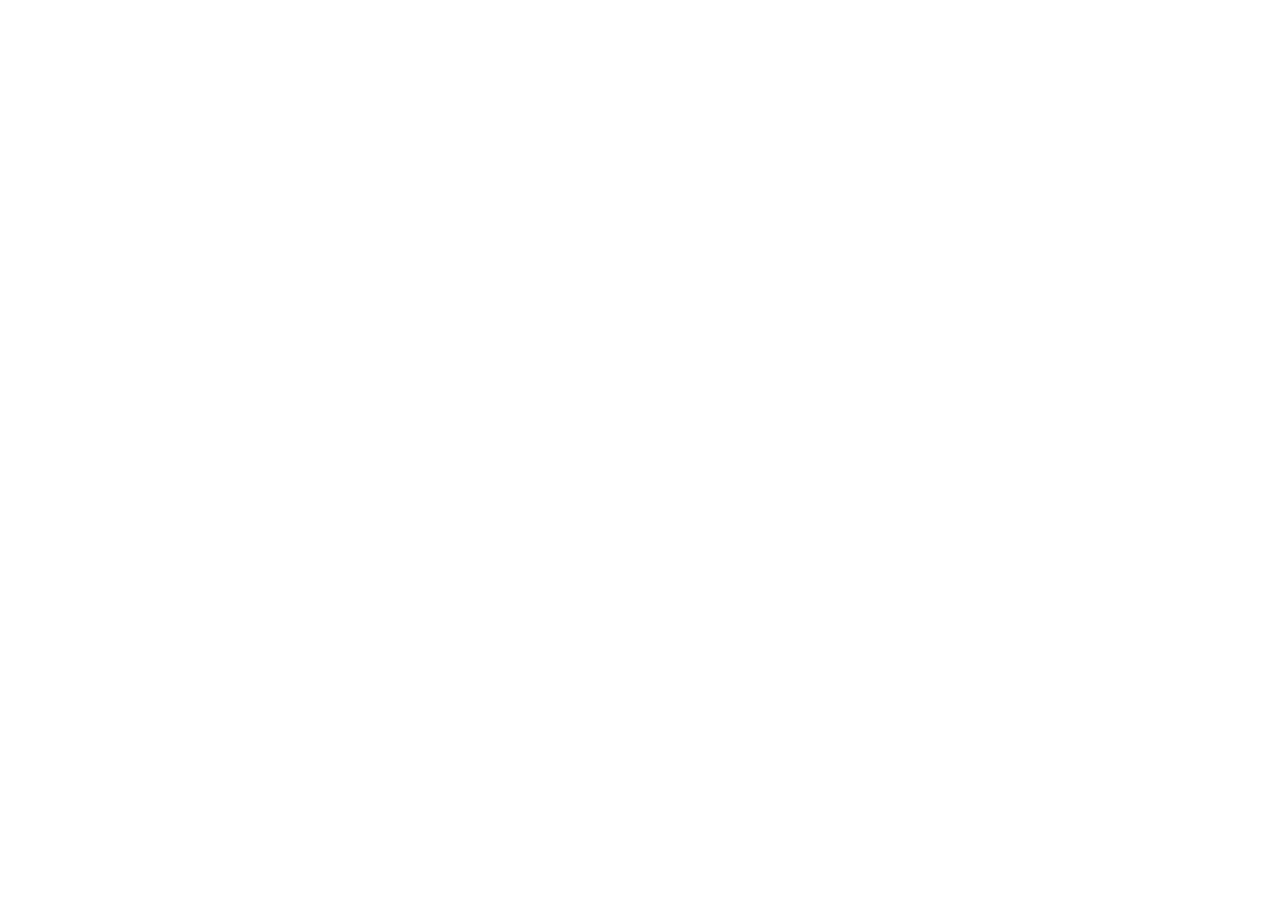
==== pages/GrilledGarlicShrimps.html @ a385f6ef "Completed garlic grilled shrimps and added css for border radius of the image" ====
<!DOCTYPE html>
<html lang="en">
    <head>
        <meta charset="UTF-8">
        <title>Recipes</title>
        <link rel="stylesheet" href="styles/pages.css">
    </head>
    <body>
       

    </body>
</html>
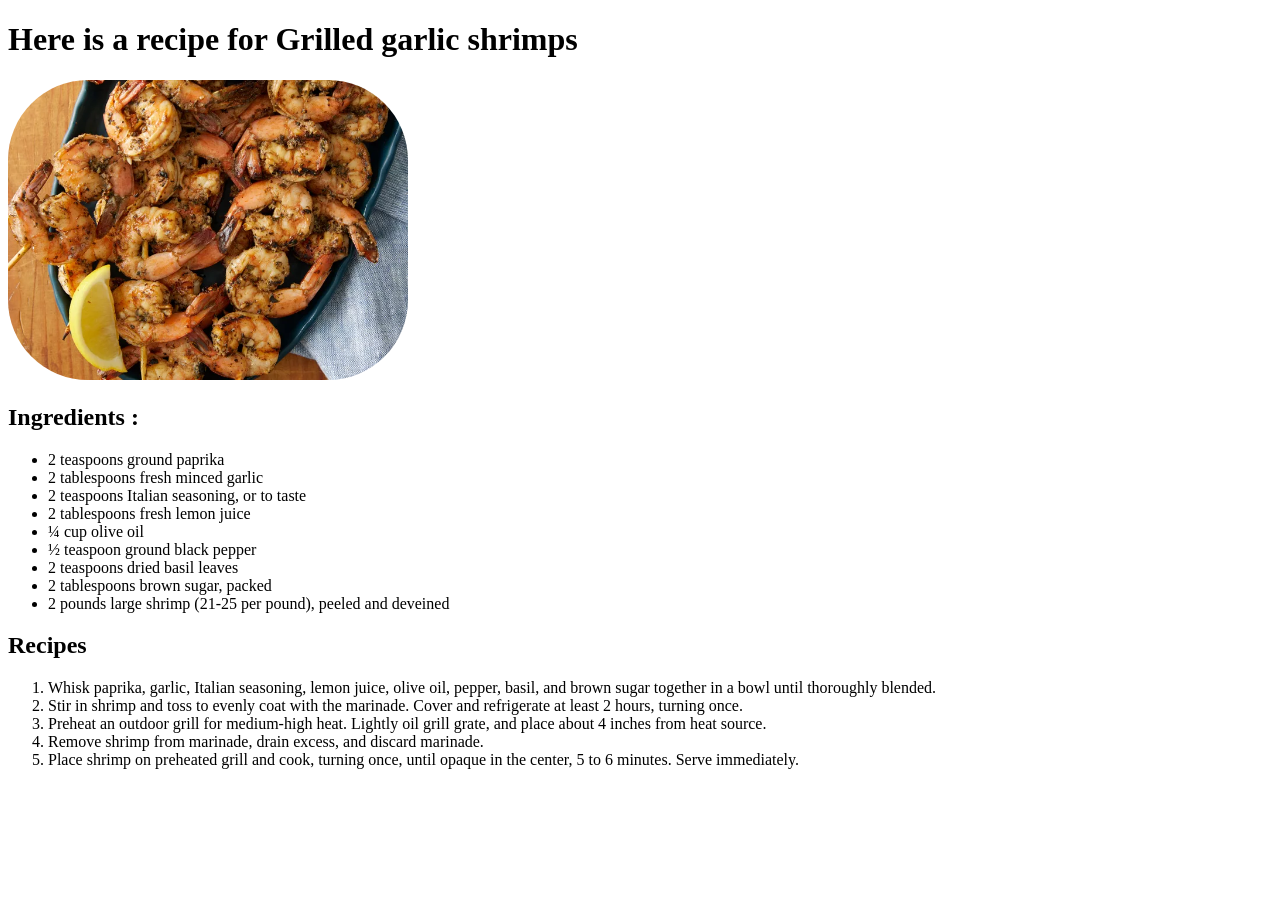
==== commit 7cf883c8: "completed the project" ====
--- a/pages/GrilledGarlicShrimps.html
+++ b/pages/GrilledGarlicShrimps.html
@@ -1,12 +1,41 @@
 <!DOCTYPE html>
 <html lang="en">
-    <head>
-        <meta charset="UTF-8">
-        <title>Recipes</title>
-        <link rel="stylesheet" href="styles/pages.css">
-    </head>
-    <body>
-       
 
-    </body>
+<head>
+    <meta charset="UTF-8">
+    <title>GarlicShrimps</title>
+    <link rel="stylesheet" href="../styles/pages.css">
+</head>
+
+<body>
+    <div class="Header">
+        <h1>Here is a recipe for Grilled garlic shrimps</h1>
+    </div>
+    <div class="ImageContainer">
+        <img src="../images/GrilledGarlicShrimp.webp" width="400">
+    </div>
+    <div class="RecipeContainer">
+        <h2>Ingredients :</h2>
+        <ul>
+            <li>2 teaspoons ground paprika</li>
+            <li>2 tablespoons fresh minced garlic</li>
+            <li>2 teaspoons Italian seasoning, or to taste</li>
+            <li>2 tablespoons fresh lemon juice</li>
+            <li>¼ cup olive oil</li>
+            <li>½ teaspoon ground black pepper</li>
+            <li>2 teaspoons dried basil leaves</li>
+            <li>2 tablespoons brown sugar, packed</li>
+            <li>2 pounds large shrimp (21-25 per pound), peeled and deveined</li>
+        </ul>
+        <h2>Recipes</h2>
+        <ol>
+            <li>Whisk paprika, garlic, Italian seasoning, lemon juice, olive oil, pepper, basil, and brown sugar together in a bowl until thoroughly blended.</li>
+            <li>Stir in shrimp and toss to evenly coat with the marinade. Cover and refrigerate at least 2 hours, turning once.</li>
+            <li>Preheat an outdoor grill for medium-high heat. Lightly oil grill grate, and place about 4 inches from heat source.</li>
+            <li>Remove shrimp from marinade, drain excess, and discard marinade.</li>
+            <li>Place shrimp on preheated grill and cook, turning once, until opaque in the center, 5 to 6 minutes. Serve immediately.</li>
+        </ol>
+    </div>
+</body>
+
 </html>
--- a/styles/pages.css
+++ b/styles/pages.css
@@ -0,0 +1,5 @@
+img {
+    border-radius: 80px;
+    margin-left:auto;
+    margin-right:auto;
+}
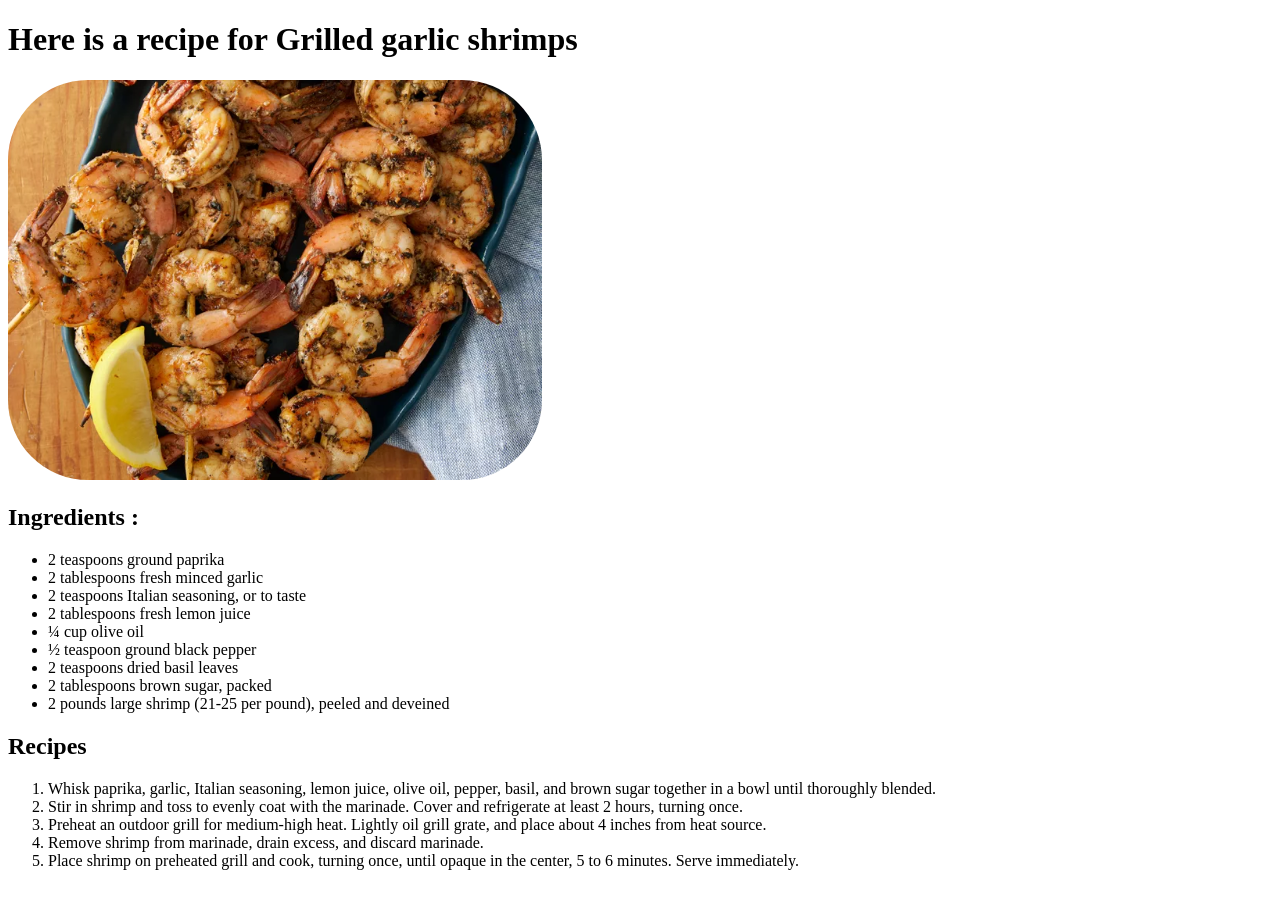
==== commit 65b3a27e: "Fixed height for image to stop layout shift  after loading" ====
--- a/pages/GrilledGarlicShrimps.html
+++ b/pages/GrilledGarlicShrimps.html
@@ -12,7 +12,7 @@
         <h1>Here is a recipe for Grilled garlic shrimps</h1>
     </div>
     <div class="ImageContainer">
-        <img src="../images/GrilledGarlicShrimp.webp" width="400">
+        <img src="../images/GrilledGarlicShrimp.webp" height="400">
     </div>
     <div class="RecipeContainer">
         <h2>Ingredients :</h2>
